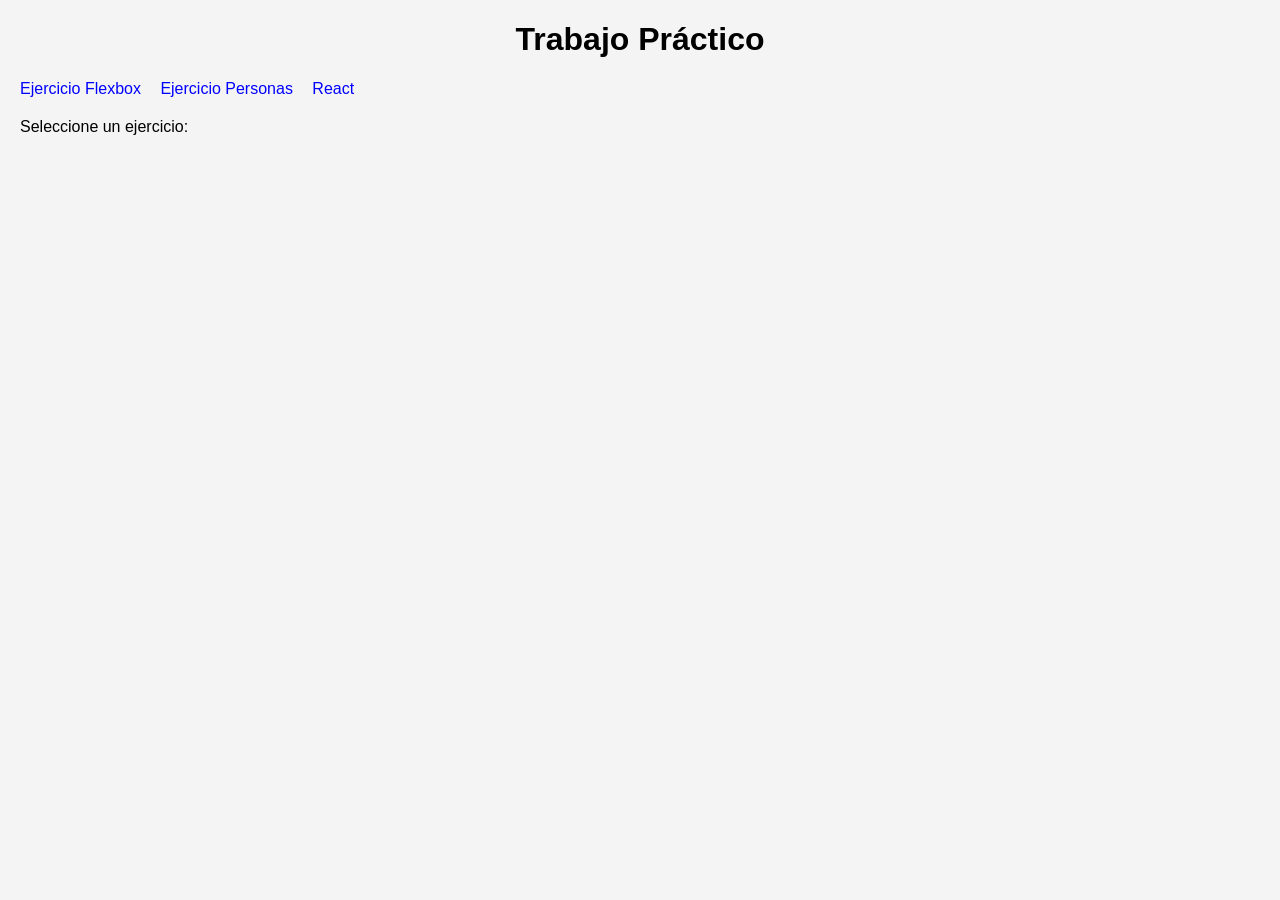
==== index.html @ b61a0de0 "Ejercicio Flexbox terminado" ====
<!DOCTYPE html>
<html lang="en">
<head>
    <meta charset="UTF-8">
    <meta name="viewport" content="width=device-width, initial-scale=1.0">
    <title>Document</title>
    <link rel="stylesheet" href="css/estilos.css">
</head>
<body>
    
    <h1>Trabajo Práctico</h1>

    <nav>

        <a href="flexbox.html">Ejercicio Flexbox</a>

        <a href="personas.html">Ejercicio Personas</a>

        <a href="react.html">React</a>

    </nav>

    <p>Seleccione un ejercicio:</p>

</body>
</html>
---- css/estilos.css ----
body{
    font-family: Arial, sans-serif;
    margin: 20px;
    background:#f4f4f4;
}

h1{
    text-align:center;
}

nav{
    margin:20px 0;
}

nav a{
    margin-right:15px;
    text-decoration:none;
    color:blue;
}

button{
    padding:8px 15px;
    cursor:pointer;
}

table{
    width:100%;
    border-collapse:collapse;
    margin-top:20px;
}

table,th,td{
    border:1px solid gray;
}

th,td{
    padding:8px;
    text-align:center;
}

input{
    padding:6px;
}

.cards{

display:flex;

flex-wrap:wrap;

gap:20px;

margin-top:20px;

}

.card{

background:white;

border:1px solid gray;

padding:20px;

width:180px;

border-radius:8px;

text-align:center;

}
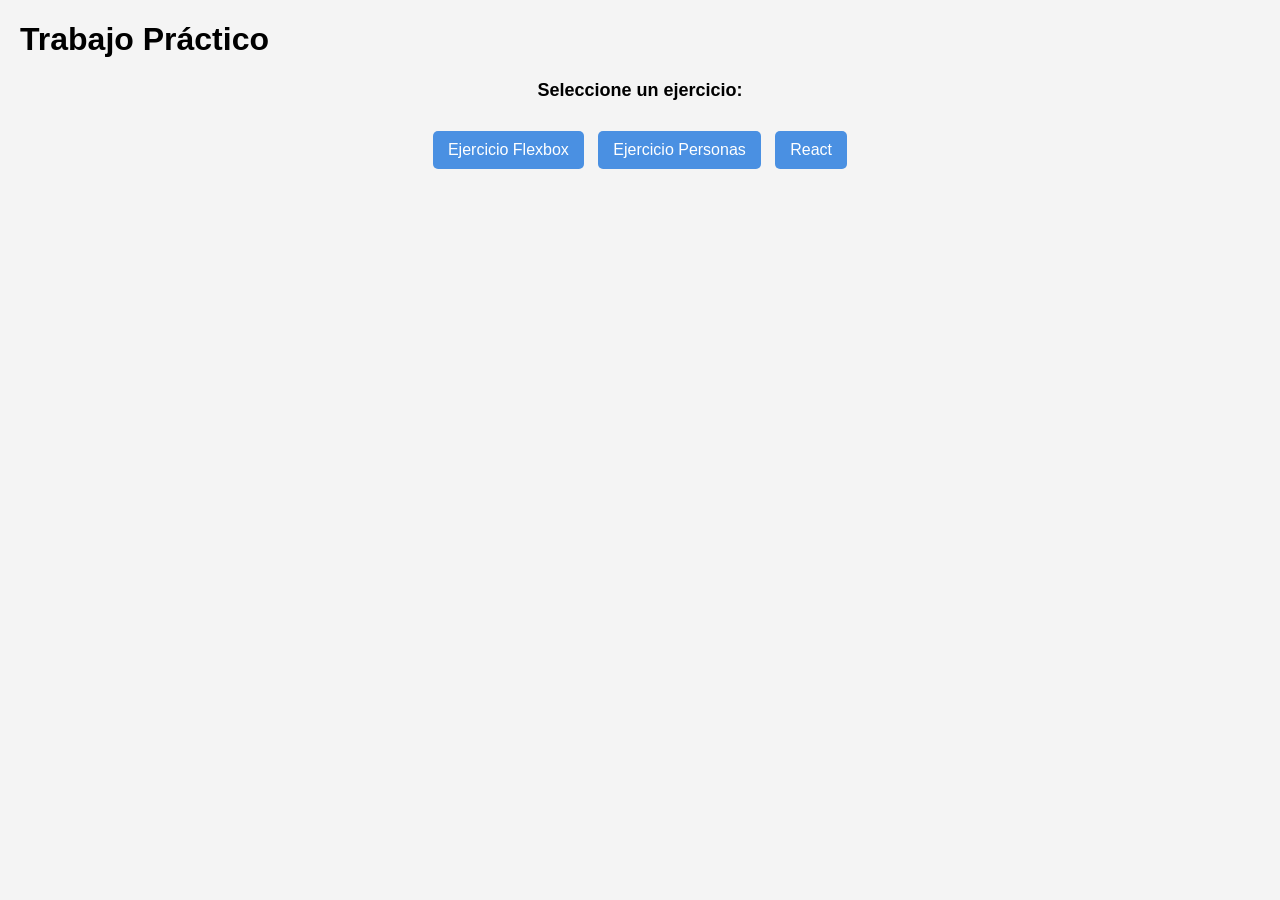
==== commit a7d679f6: "Mejore el estilo y navegacion del index" ====
--- a/index.html
+++ b/index.html
@@ -10,6 +10,7 @@
     
     <h1>Trabajo Práctico</h1>
 
+    <p><strong>Seleccione un ejercicio:</strong></p>
     <nav>
 
         <a href="flexbox.html">Ejercicio Flexbox</a>
@@ -20,7 +21,7 @@
 
     </nav>
 
-    <p>Seleccione un ejercicio:</p>
+    
 
 </body>
 </html>
--- a/css/estilos.css
+++ b/css/estilos.css
@@ -1,71 +1,82 @@
-body{
+body {
     font-family: Arial, sans-serif;
     margin: 20px;
-    background:#f4f4f4;
+    background: #f4f4f4;
 }
 
-h1{
-    text-align:center;
+header {
+    text-align: center;
+    background-color: #4a90e2;
+    color: white;
+    padding: 15px;
+    border-radius: 5px;
 }
 
-nav{
-    margin:20px 0;
+nav {
+    text-align: center;
+    margin: 25px 0;
 }
 
-nav a{
-    margin-right:15px;
-    text-decoration:none;
-    color:blue;
+nav a {
+    display: inline-block;
+    text-decoration: none;
+    background-color: #4a90e2;
+    color: white;
+    padding: 10px 15px;
+    margin: 5px;
+    border-radius: 5px;
 }
 
-button{
-    padding:8px 15px;
-    cursor:pointer;
+nav a:hover {
+    background-color: #357abd;
 }
 
-table{
-    width:100%;
-    border-collapse:collapse;
-    margin-top:20px;
+p {
+    text-align: center;
+    font-size: 18px;
 }
 
-table,th,td{
-    border:1px solid gray;
+button {
+    padding: 8px 15px;
+    cursor: pointer;
 }
 
-th,td{
-    padding:8px;
-    text-align:center;
+table {
+    width: 100%;
+    border-collapse: collapse;
+    margin-top: 20px;
+    background: white;
 }
 
-input{
-    padding:6px;
+table,
+th,
+td {
+    border: 1px solid gray;
 }
 
-.cards{
-
-display:flex;
-
-flex-wrap:wrap;
-
-gap:20px;
-
-margin-top:20px;
-
+th,
+td {
+    padding: 8px;
+    text-align: center;
 }
 
-.card{
+input {
+    padding: 6px;
+    margin: 5px;
+}
 
-background:white;
+.cards {
+    display: flex;
+    flex-wrap: wrap;
+    gap: 20px;
+    margin-top: 20px;
+}
 
-border:1px solid gray;
-
-padding:20px;
-
-width:180px;
-
-border-radius:8px;
-
-text-align:center;
-
+.card {
+    background: white;
+    border: 1px solid gray;
+    padding: 20px;
+    width: 180px;
+    border-radius: 8px;
+    text-align: center;
 }
